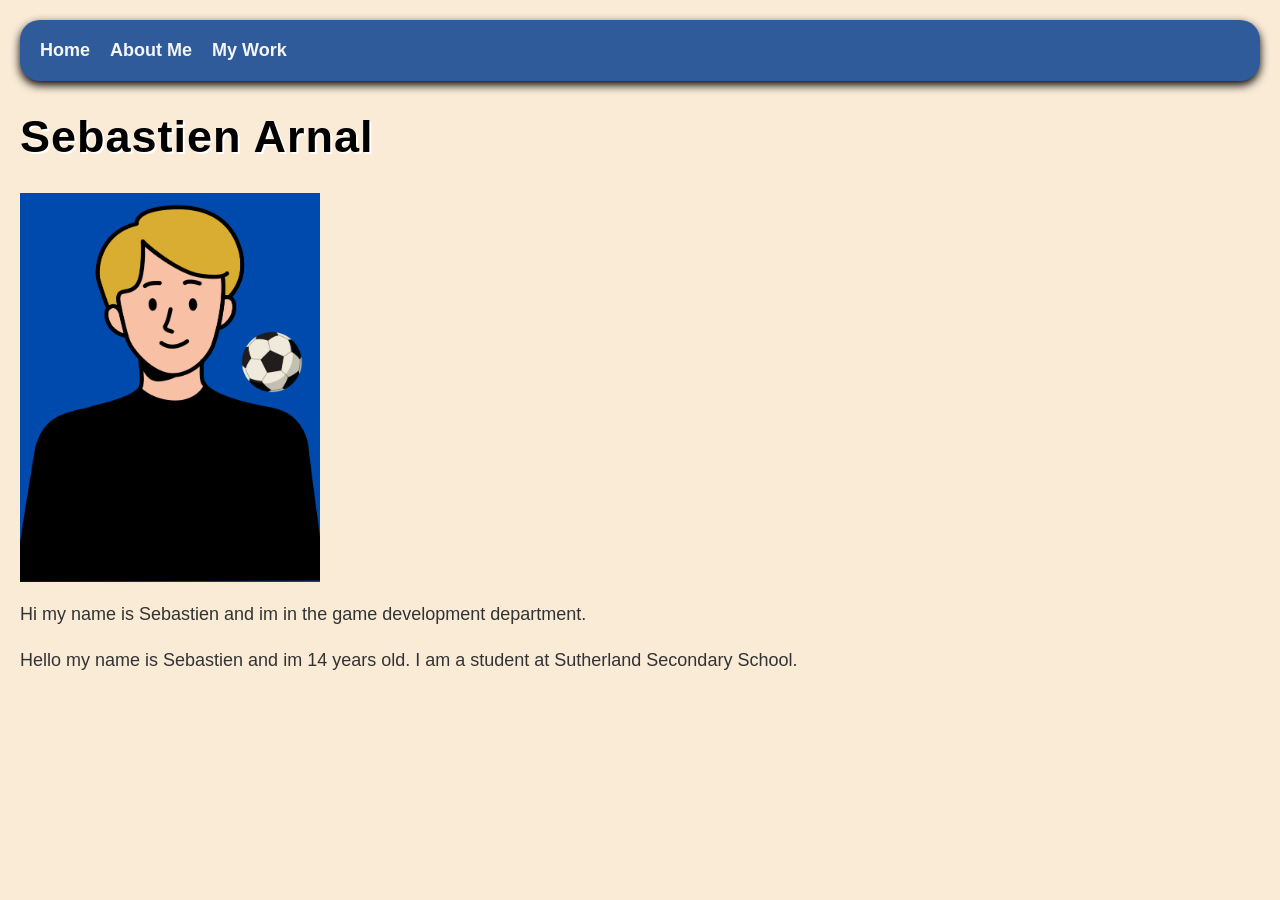
==== index.html @ 25be1b39 "First version of my studio code" ====
<link rel="stylesheet" href="css/style.css">
<nav>
  <a href="index.html">Home</a>
  <a href="about.html">About Me</a>
  <a href="work.html">My Work</a>
</nav>
<!DOCTYPE html>
<html lang="en">
<head>
  <meta charset="UTF-8">
  <title>Sebastien-A — Studio Profile</title>
</head>
<body>
  <h1>Sebastien Arnal</h1>
  <img src="images/avatar.png " alt="Describe your avatar here"width=300>
  <p>Hi my name is Sebastien and im in the game development department.</p>
  <p>Hello my name is Sebastien and im 14 years old. I am a student at Sutherland Secondary School.</p>

</ol> 
<script src="js/script.js"></script>
</body>
</html>
---- css/style.css ----
body {
    margin: 0;
    padding: 20px;
    background-color: #fff0f6;
    color: #333;
    font-family: "Comic Sans MS", "Arial Rounded MT Bold", sans-serif;
}

/* Navigation bar */
nav {
    display: flex;
    gap: 25px;
    padding: 15px 20px;
    background-color: #000000;
    border-radius: 20px;
    box-shadow: 0 4px 10px #000000;
}

/* Navigation links */
nav a {
    color: white;
    text-decoration: none;
    font-weight: bold;
    font-size: 18px;
}

/* Makes links change when you hover */
nav a:hover {
    color: #ffe4f1;
}

/* ALL titles and headings */
h1, h2, h3, h4, h5, h6 {
    font-family: "Arial Rounded MT Bold", "Comic Sans MS", sans-serif;
    color: #000000;
    text-shadow: 2px 2px white;
}

/* Main title */
h1 {
    font-size: 45px;
}

/* Paragraphs */
p {
    font-size: 18px;
    line-height: 1.6;
}

/* Lists */
ul {
    background-color: white;
    padding: 20px 40px;
    border-radius: 20px;
    box-shadow: 0 4px 10px #000000;
}

li {
    margin: 10px 0;
    font-size: 17px;
}

/* Main content */
main {
    max-width: 800px;
    margin: 30px auto;
    padding: 25px;
    background-color: #fff8fc;
    border-radius: 25px;
    box-shadow: 0 5px 15px #000000;
}





h1, h2, h3, h4, h5, h6 {
    font-family: "Arial Rounded MT Bold", "Comic Sans MS", sans-serif;
    font-weight: bold;
    letter-spacing: 1px;
}

body {
    background-color: antiquewhite;
}
 
nav {
  display: flex;
  gap: 20px;
  padding: 20px;
  background-color: #305b9b;
}
 
nav a {
  text-decoration: none;
  color: rgb(245, 245, 245);
  font-weight: bold;
}
 
nav a:hover {
  color:rgb(0, 0, 0)
}
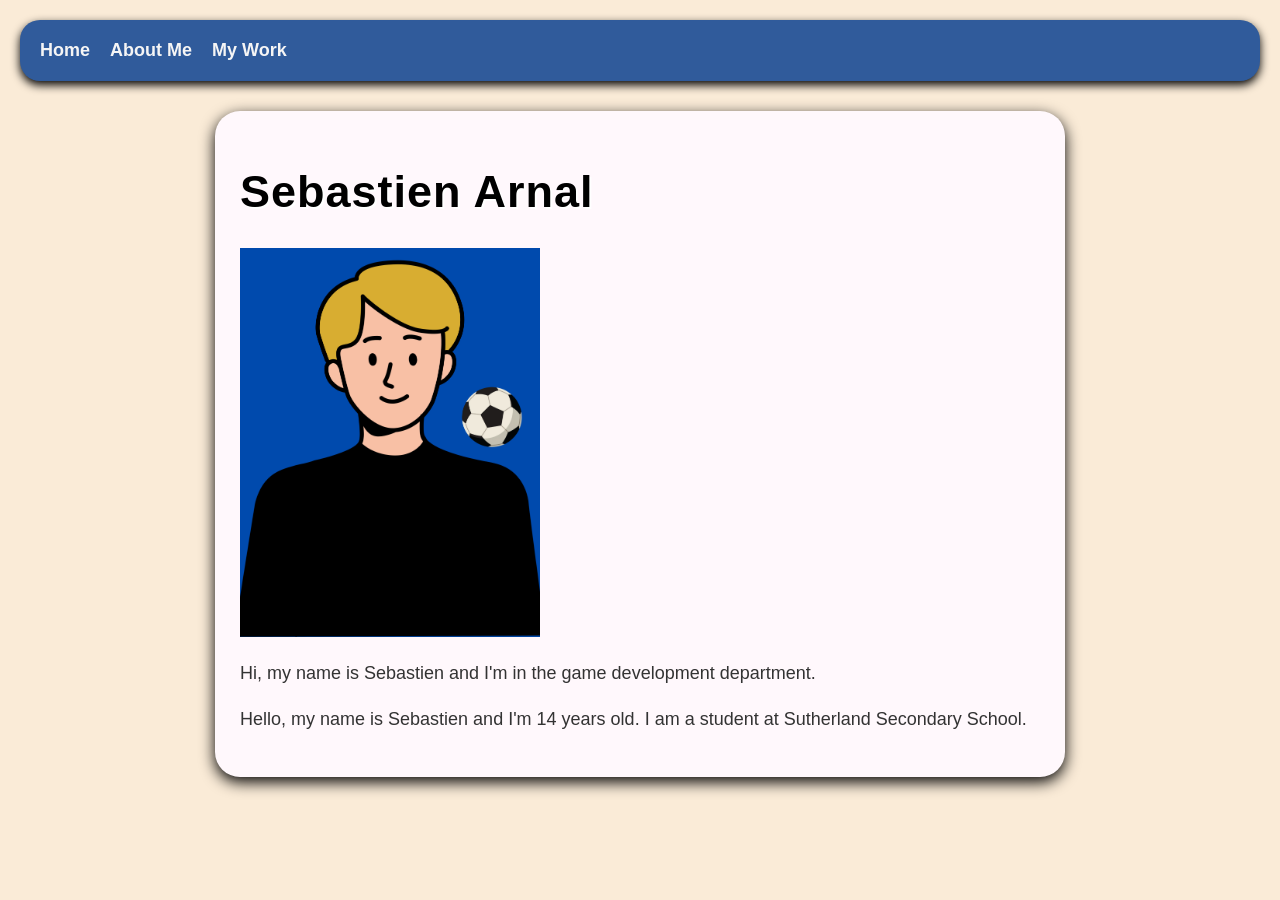
==== commit 69ae9d33: "Fix page structure and refine site styling (by Ms. Ahoy) Reworked all three HTML pages to use valid " ====
--- a/index.html
+++ b/index.html
@@ -1,22 +1,33 @@
-<link rel="stylesheet" href="css/style.css">
-<nav>
-  <a href="index.html">Home</a>
-  <a href="about.html">About Me</a>
-  <a href="work.html">My Work</a>
-</nav>
+<!-- CHANGED: moved <!DOCTYPE html> to the very first line. It used to come after the <link> and <nav>, which made the browser treat the page as broken. -->
 <!DOCTYPE html>
 <html lang="en">
 <head>
   <meta charset="UTF-8">
+  <!-- CHANGED: added a viewport meta tag so the page scales properly on phones. -->
+  <meta name="viewport" content="width=device-width, initial-scale=1.0">
   <title>Sebastien-A — Studio Profile</title>
+  <!-- CHANGED: moved the stylesheet <link> into <head> (it was above the doctype in the body). -->
+  <link rel="stylesheet" href="css/style.css">
 </head>
 <body>
-  <h1>Sebastien Arnal</h1>
-  <img src="images/avatar.png " alt="Describe your avatar here"width=300>
-  <p>Hi my name is Sebastien and im in the game development department.</p>
-  <p>Hello my name is Sebastien and im 14 years old. I am a student at Sutherland Secondary School.</p>
+  <!-- CHANGED: <nav> moved inside <body> (it was above <html>). -->
+  <nav>
+    <a href="index.html">Home</a>
+    <a href="about.html">About Me</a>
+    <a href="work.html">My Work</a>
+  </nav>
 
-</ol> 
-<script src="js/script.js"></script>
+  <!-- CHANGED: content wrapped in <main> so the existing "main" rule in style.css is actually applied. -->
+  <main>
+    <h1>Sebastien Arnal</h1>
+    <!-- CHANGED: removed the trailing space in src (which can break the image path), added the missing space between attributes, quoted width, and replaced the placeholder alt text with a real description. -->
+    <img src="images/avatar.png" alt="Sebastien Arnal's avatar" width="300">
+    <!-- CHANGED: fixed capitalization and spelling ("im" -> "I'm", "Hi my name" -> "Hi, my name"). -->
+    <p>Hi, my name is Sebastien and I'm in the game development department.</p>
+    <p>Hello, my name is Sebastien and I'm 14 years old. I am a student at Sutherland Secondary School.</p>
+  </main>
+  <!-- CHANGED: removed the stray </ol> tag that had no matching <ol>. -->
+
+  <script src="js/script.js"></script>
 </body>
-</html> 
+</html>
--- a/css/style.css
+++ b/css/style.css
@@ -1,7 +1,9 @@
+/* CHANGED: The original file had body, nav, nav a and the heading rules written twice. Each later copy overrode the earlier one, so the earlier copies did nothing. I merged each one into a single rule. Where the two copies disagreed, I kept the value that was actually being applied (the later one), unless noted below. */
+
 body {
     margin: 0;
     padding: 20px;
-    background-color: #fff0f6;
+    background-color: antiquewhite; /* CHANGED: the first rule said #fff0f6 but the second rule (antiquewhite) overrode it. Kept antiquewhite. */
     color: #333;
     font-family: "Comic Sans MS", "Arial Rounded MT Bold", sans-serif;
 }
@@ -9,16 +11,16 @@
 /* Navigation bar */
 nav {
     display: flex;
-    gap: 25px;
-    padding: 15px 20px;
-    background-color: #000000;
+    gap: 20px;                       /* CHANGED: merged two conflicting values (25px / 20px). Kept 20px. */
+    padding: 20px;                   /* CHANGED: merged two conflicting values (15px 20px / 20px). Kept 20px. */
+    background-color: #305b9b;       /* CHANGED: the first rule made the nav black, but the second rule made it blue. Kept blue. */
     border-radius: 20px;
     box-shadow: 0 4px 10px #000000;
 }
 
 /* Navigation links */
 nav a {
-    color: white;
+    color: rgb(245, 245, 245);
     text-decoration: none;
     font-weight: bold;
     font-size: 18px;
@@ -26,12 +28,15 @@
 
 /* Makes links change when you hover */
 nav a:hover {
-    color: #ffe4f1;
+    color: #ffe4f1;                  /* CHANGED: the second rule changed the hover colour to black, which is hard to read on the blue nav (about 3:1 contrast). Restored the pink from the first rule (about 6:1). */
+    text-decoration: underline;      /* CHANGED: added so the hover state is visible even without a colour change. */
 }
 
 /* ALL titles and headings */
 h1, h2, h3, h4, h5, h6 {
     font-family: "Arial Rounded MT Bold", "Comic Sans MS", sans-serif;
+    font-weight: bold;
+    letter-spacing: 1px;
     color: #000000;
     text-shadow: 2px 2px white;
 }
@@ -48,7 +53,8 @@
 }
 
 /* Lists */
-ul {
+/* CHANGED: added ol so the numbered list on about.html gets the same box style as the bulleted lists. */
+ul, ol {
     background-color: white;
     padding: 20px 40px;
     border-radius: 20px;
@@ -70,33 +76,8 @@
     box-shadow: 0 5px 15px #000000;
 }
 
-
-
-
-
-h1, h2, h3, h4, h5, h6 {
-    font-family: "Arial Rounded MT Bold", "Comic Sans MS", sans-serif;
-    font-weight: bold;
-    letter-spacing: 1px;
+/* CHANGED: stops images from running off the edge of the screen on small phones. */
+img {
+    max-width: 100%;
+    height: auto;
 }
-
-body {
-    background-color: antiquewhite;
-}
- 
-nav {
-  display: flex;
-  gap: 20px;
-  padding: 20px;
-  background-color: #305b9b;
-}
- 
-nav a {
-  text-decoration: none;
-  color: rgb(245, 245, 245);
-  font-weight: bold;
-}
- 
-nav a:hover {
-  color:rgb(0, 0, 0)
-}
